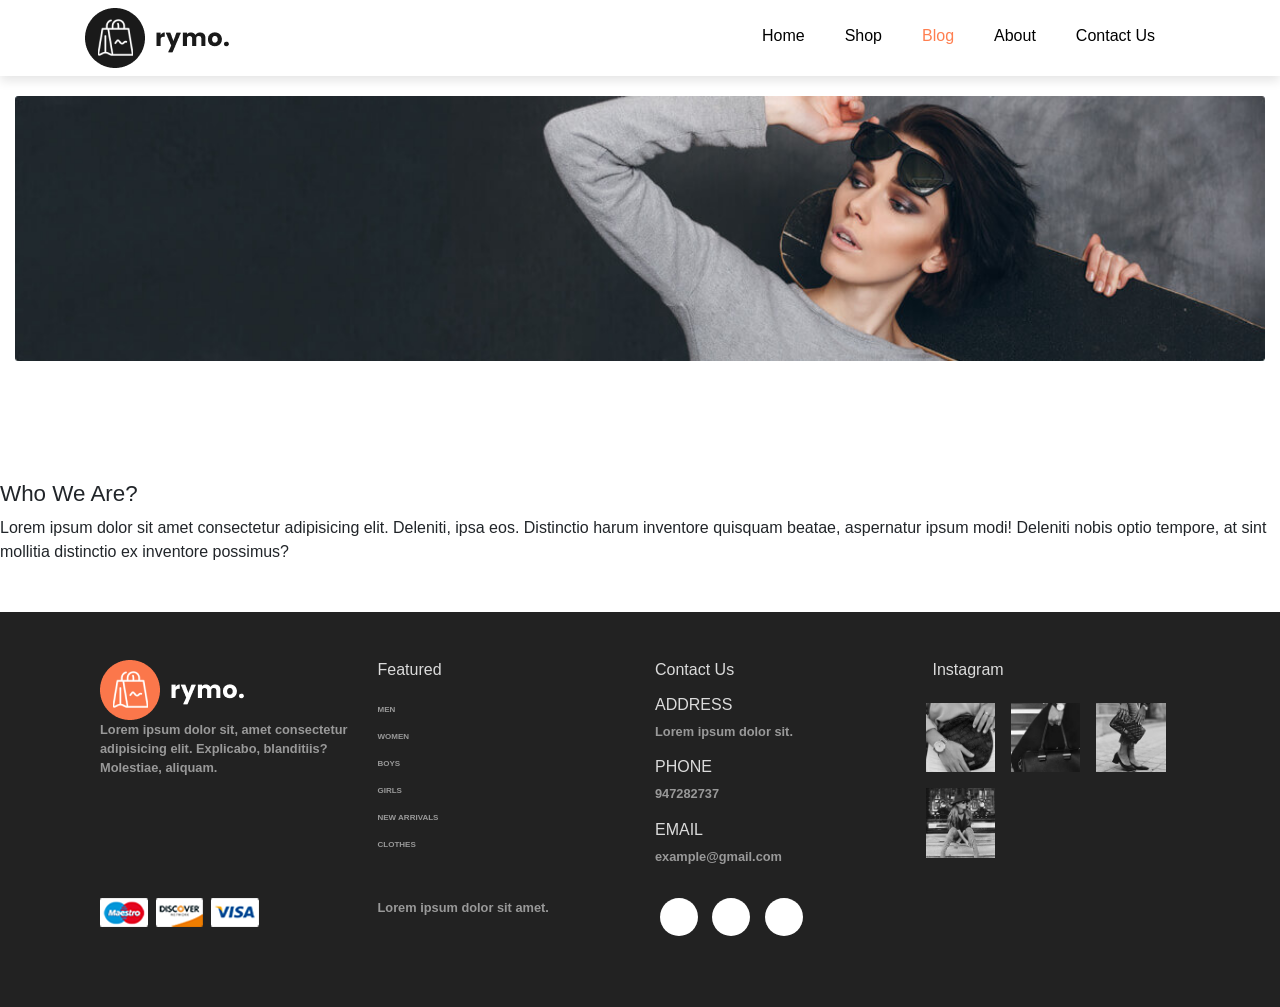
==== about.html @ 1990495c "update about page" ====
<!DOCTYPE html>
<html lang="en">

<head>
    <meta charset="UTF-8">
    <meta name="viewport" content="width=device-width, initial-scale=1.0">
    <title>Blog</title>
    <!-- bootstrap -->
    <link rel="stylesheet" href="https://cdn.jsdelivr.net/npm/bootstrap@4.1.3/dist/css/bootstrap.min.css"
        integrity="sha384-MCw98/SFnGE8fJT3GXwEOngsV7Zt27NXFoaoApmYm81iuXoPkFOJwJ8ERdknLPMO" crossorigin="anonymous">
    <!-- font awesome  -->
    <link rel="stylesheet" href="https://cdnjs.cloudflare.com/ajax/libs/font-awesome/5.10.0-12/css/all.css"
        integrity="sha512-vGSQRfBzJtuujbJ2y0YlErBdFCNHLYydONZPuqlVlKxLrd8ZeXWbeQjCdH3lV81KWJhESae7yuzarH1VXz0ebQ=="
        crossorigin="anonymous" referrerpolicy="no-referrer">
    <link rel="stylesheet" href="style.css">
</head>

<body>
    <nav class="navbar navbar-expand-lg navbar-light bg-white py-2 fixed-top">
        <div class="container">
            <img src="img/logo1.png" alt="">
            <button class="navbar-toggler" type="button" data-toggle="collapse" data-target="#navbarSupportedContent"
                aria-controls="navbarSupportedContent" aria-expanded="false" aria-label="Toggle navigation">

                <span>
                    <i id="bar" class="fas fa-bars"></i>
                </span>

            </button>


            <div class="collapse navbar-collapse" id="navbarSupportedContent">
                <ul class="navbar-nav ml-auto">

                    <li class="nav-item">
                        <a class="nav-link" href="#">Home</a>
                    </li>

                    <li class="nav-item">
                        <a class="nav-link" href="shop.html">Shop</a>
                    </li>

                    <li class="nav-item">
                        <a class="nav-link active" href="#">Blog</a>
                    </li>

                    <li class="nav-item">
                        <a class="nav-link" href="#">About</a>
                    </li>

                    <li class="nav-item">
                        <a class="nav-link" href="#">Contact Us</a>
                    </li>
                    <li class="nav-item">
                        <i class="fas fa-search"></i>
                        <i class="fas fa-shopping-bag"></i>
                    </li>




                </ul>
            </div>


        </div>


    </nav>
    <section id="about-home container mx-auto">
        <div class=" my-5 py-5 col-lg-12 col-md-12 col-12">
            <img class="img-fluid w-100" src="img/banner/1.jpg" alt="">
        </div>

    </section>
    <section id="about-container">
        <div>
            <img src="" alt="">
        </div>
        <div class="">
            <h3>Who We Are?</h3>
            <p>Lorem ipsum dolor sit amet consectetur adipisicing elit. Deleniti, ipsa eos. Distinctio harum inventore quisquam beatae, aspernatur ipsum modi! Deleniti nobis optio tempore, at sint mollitia distinctio ex inventore possimus?</p>
        </div>

    </section>

    <footer class="mt-5 py-5">
        <div class="row container mx-auto">
            <div class="footer-one col-lg-3 col-md-6 col-12">
                <img src="img/logo2.png" alt="">
                <p>Lorem ipsum dolor sit, amet consectetur adipisicing elit. Explicabo, blanditiis? Molestiae, aliquam.
                </p>
            </div>
            <div class="footer-one col-lg-3 col-md-6 col-12 mb-3">
                <h5 class="pb-2">Featured</h5>
                <ul class="text-uppercase list-unstyled">
                    <li><a href="#">men</a></li>
                    <li><a href="#">women</a></li>
                    <li><a href="#">boys</a></li>
                    <li><a href="#">girls</a></li>
                    <li><a href="#">new arrivals</a></li>
                    <li><a href="#">clothes</a></li>
                </ul>
            </div>
            <div class="footer-one col-lg-3 col-md-4 col-12 mb-3">
                <h5 class="pb-2">Contact Us</h5>
                <div>
                    <h6 class="text-uppercase">Address</h6>
                    <p>Lorem ipsum dolor sit.</p>
                </div>
                <div>
                    <h6 class="text-uppercase">Phone</h6>
                    <p>947282737</p>
                </div>
                <div>
                    <h6 class="text-uppercase">Email</h6>
                    <p>example@gmail.com</p>
                </div>
            </div>
            <div class="footer-one col-lg-3 col-md-6 col-12 mb-3">
                <h5 class="pb-2">Instagram</h5>
                <div class="row">
                    <img class="img-fluid w-25 h-100 m-2" src="img/insta/1.jpg" alt="">
                    <img class="img-fluid w-25 h-100 m-2" src="img/insta/2.jpg" alt="">
                    <img class="img-fluid w-25 h-100 m-2" src="img/insta/3.jpg" alt="">
                    <img class="img-fluid w-25 h-100 m-2" src="img/insta/4.jpg" alt="">
                </div>

            </div>
        </div>
        <div class="copyright">
            <div class="row container mx-auto mb-3">
                <div class="col-lg-3 col-md-6 col-12 ">
                    <img src="img/payment.png" alt="">
                </div>
                <div class="col-lg-3 col-md-6 col-12">
                    <p>Lorem ipsum dolor sit amet.</p>
                </div>
                <div class="col-lg-3 col-md-6 col-12 text-nowrap">
                    <a href="#"><i class="fab fa-facebook"></i></a>
                    <a href="#"><i class="fab fa-twitter"></i></a>
                    <a href="#"><i class="fab fa-linkedin-in"></i></a>
                </div>
            </div>
        </div>

    </footer>

    <script src="https://code.jquery.com/jquery-3.6.0.min.js"></script>
    <script src="https://cdn.jsdelivr.net/npm/bootstrap@4.6.2/dist/js/bootstrap.bundle.min.js"></script>
</body>

</html>
---- style.css ----
@import url('https://fonts.googleapis.com/css?family=Open+Sans&display=swap');

* {
    box-sizing: border-box;
}

body {
    font-family: 'Poppins', sans-serif;
}

h2 {
    font-size: 1.8rem;
    font-weight: 700;
}

h1 {
    font-size: 2.5rem;
    font-weight: 600;
}

h3 {
    font-size: 1.4rem;
    font-weight: 500;
}

h4 {
    font-size: 1.1rem;
    font-weight: 400;
}

h5 {
    font-size: 1rem;
    font-weight: 300;

}

h6 {
    color: #DBDBDB;
}

button {
    font-size: 0.8rem;
    font-weight: 700;
    outline: none;
    border: none;
    background-color: black;
    color: white;
    padding: 10px 20px;
    cursor: pointer;
    text-transform: uppercase;
    transition: 0.3s ease;

}

button:hover {
    background-color: gray;
}

hr {
    width: 30px;
    height: 4px;
    background-color: coral;
    border: none;
    margin: 0 auto 0 0;

}

.star {
    padding: 10px 0;
}

.star i {
    font-size: 0.8rem;
    color: rgb(247, 192, 55);
}

.navbar {
    font-size: 16px;
    box-shadow: 0 5px 10px rgba(0, 0, 0, 0.1);

}

.navbar-light .navbar-nav .nav-link {
    padding: 0 20px;
    color: black;
    transition: 0.3s ease;
}

.navbar-light .navbar-nav .nav-link:hover,
.navbar i:hover,
.navbar-light .navbar-nav .nav-link.active,
.navbar i.active {
    color: coral;
}

.navbar i {
    font-size: 1.2rem;
    padding: 0 5px;
    cursor: pointer;
    transition: 0.3s ease;
}

#bar {
    font-size: 1.4rem;
    padding: 5px;
    cursor: pointer;
    transition: 0.3s ease;
    color: black;
}

#bar:hover,
#bar.active {
    color: white;
}

@media only screen and (max-width:991px) {

    body>nav>div>button:hover,
    body>nav>div>button:focus {
        background-color: coral;
    }

    /* body>nav>div>button:hover #bar,
    body>nav>div>button:focus #bar{
        background-color:white;
    } */
    #navbarSupportedContent>ul {
        margin: 1rem;
        justify-content: flex-end;
        align-items: flex-end;
        text-align: right;
    }

    #navbarSupportedContent>ul>li:nth-child(n)>a {
        padding: 10px 0;
    }

}

/* mobile nav */
.navbar-light .navbar-toggler {
    border: none;
    outline: none;
}

#home {
    background-image: url("img/back.jpg");
    width: 100%;
    height: 100vh;
    background-position: top 60px center;
    background-size: cover;
    display: flex;
    flex-direction: column;
    justify-content: center;
    align-items: center;

}

#home span {
    color: coral;
}

#home h1 {
    color: white;
}

#home p {
    color: white;
}

#new .one img {
    width: 100%;
    height: 100%;
    background-position: center center;
    background-repeat: no-repeat;
    background-size: cover;
    position: relative;

}

#new .one .details {
    position: absolute;
    width: 100%;
    height: 100%;
    top: 0;
    left: 3;
    transition: 0.3s ease;

}

#new .one:hover .details {
    cursor: pointer;
    background-color: rgba(245, 178, 178, 0.7);
}

#new .one .details button {
    display: inline-block;
    font-size: 14px;
    font-weight: 500;
    color: #2a2a2a;
    background: none;
    border-bottom: 1px solid #2a2a2a;
    padding: 2.5px;
    transform: translate(70px);
    transition: 0.3s ease;

}

#new .one .details button:hover {
    color: #fff;
    border-bottom: 1px solid #fff;
}

#new .one:nth-child(1) .details {
    display: flex;
    justify-content: center;
    flex-direction: column;
    align-items: flex-start;
    text-align: start;
}

#new .one:nth-child(2) .details {
    display: flex;
    justify-content: center;
    flex-direction: column;
    align-items: center;
    text-align: center;
}

#new .one:nth-child(3) .details {
    display: flex;
    justify-content: center;
    flex-direction: column;
    align-items: center;
    text-align: right;
    margin-right: 10px;
}

/* product */
.product {
    cursor: pointer;
    margin-bottom: 2rem;

}

.product img {
    transition: 0.3s all;
}

.product:hover img {
    opacity: 0.5;
}

.product .buy-btn {
    background: coral;
    transform: translateY(20px);
    opacity: 0;
    transition: 0.3s all;
}

.product:hover .buy-btn {
    transform: translateY(0);
    opacity: 1;
}

#banner {
    background-image: url("img/banner/2.jpg");
    width: 100%;
    height: 80vh;
    background-position: top 70px center;
    background-repeat: no-repeat;
    background-attachment: fixed;
    background-size: cover;
    display: flex;
    flex-direction: column;
    justify-content: center;
    align-items: flex-start;
}

#banner h4 {
    color: #DBDBDB;
}

#banner h1 {
    color: #fff;
    ;
}

#banner button {
    background-color: coral;
}

#clothes img {
    width: 100%;
    height: 50%;
    background-position: center center;
    background-repeat: no-repeat;
    background-size: cover;
    position: relative;

}

footer {
    background-color: #222222;
}

footer {
    color: #DBDBDB;
    font-weight: 600;
    font-size: 1rem;
}

footer li {
    padding-bottom: 3px;
}

footer li a {
    font-size: 0.5rem;
    color: #999;
}

footer li a:hover {
    color: coral;
}

footer p {
    color: #999;
    font-size: 0.8rem;
}

footer .copyright a {
    color: black;
    width: 38px;
    height: 38px;
    background-color: #fff;
    display: inline-block;
    text-align: center;
    line-height: 38px;
    border-radius: 50%;
    transition: 0.3s ease;
    margin: 0 5px;
}

footer .copyright a:hover {
    color: #fff;
    background-color: coral;
}

/* blog */
#blog-container .post .post-img {
    overflow: hidden;
    cursor: pointer;
}

#blog-container .post img {
    transition: 0.3s ease;
}

#blog-container .post:hover img {
    transform: scale(1, 3) rotate(-10deg);
    opacity: 0.7;
}

#blog-container .post h3 {
    transition: 0.3s ease;
    cursor: pointer;
}

#blog-container .post:hover h3 {
    color: rgb(206, 94, 54);
}

/* card */
#card-container {
    overflow-x: auto;
}
#card-container table {
    border-collapse: collapse;
    width: 100%;
    table-layout: fixed;
    white-space: nowrap;
}

#card-container table thead {
    font-weight: 700;
}

#card-container table thead td {
    background-color: coral;
    color: white;
    border: none;
    padding: 7px;
}

#card-container table td {
    border: 1px solid #b6b3b3;
    text-align: center;
}

#card-container table td:nth-child(1) {
    width: 100px;
}

#card-container table td:nth-child(2),
#card-container table td:nth-child(3) {
    width: 200px;
}

#card-container table td:nth-child(4),
#card-container table td:nth-child(5),
#card-container table td:nth-child(5) {
    width: 180px;
}

#card-container table tbody img {
    width: 100px;
    height: 80px;
    object-fit: cover;
}

#card-container table tbody i {
    color: #8d8C89;
}

#card-buttom .coupon>div,
#card-buttom .total>div {
    border: 1px solid #b6b3b3;
}

#card-buttom .coupon h5 ,
#card-buttom .total h5 {
    background-color: coral;
    color: white;
    border: none;
    padding: 7px 11px;
    font-weight: 700;
}
#card-buttom .coupon p,
#card-buttom .coupon input{
    padding: 0 12px;
}
#card-buttom .coupon input{
    height:40px;
    
}
#card-buttom .coupon input,
#card-buttom .coupon button{
    margin: 0 0 20px 12px;
}
#card-buttom .total h6{
    color: #2a2a2a;
}

.second-hr {
   background: #b8b7b3;
   width: 100%;
   height:1px;

}
#card-buttom .total div>button{
    margin: 0 12px 20px ;
    display:flex;
    justify-content: flex-end;
}
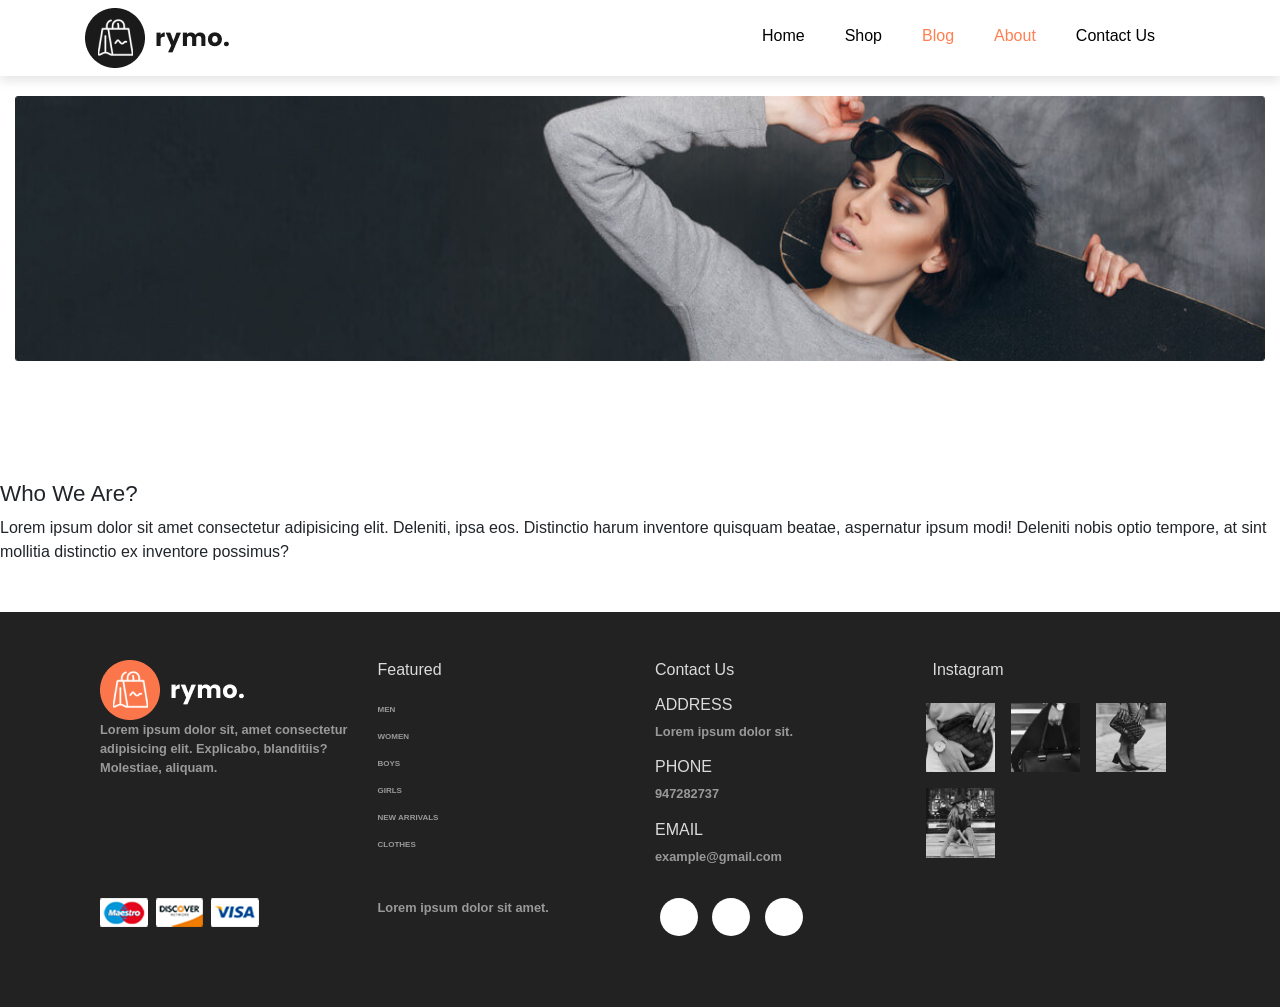
==== commit 00ce9115: "update" ====
--- a/about.html
+++ b/about.html
@@ -33,7 +33,7 @@
                 <ul class="navbar-nav ml-auto">
 
                     <li class="nav-item">
-                        <a class="nav-link" href="#">Home</a>
+                        <a class="nav-link" href="index.html">Home</a>
                     </li>
 
                     <li class="nav-item">
@@ -41,11 +41,11 @@
                     </li>
 
                     <li class="nav-item">
-                        <a class="nav-link active" href="#">Blog</a>
+                        <a class="nav-link active" href="blog.html">Blog</a>
                     </li>
 
                     <li class="nav-item">
-                        <a class="nav-link" href="#">About</a>
+                        <a class="nav-link active" href="#">About</a>
                     </li>
 
                     <li class="nav-item">
